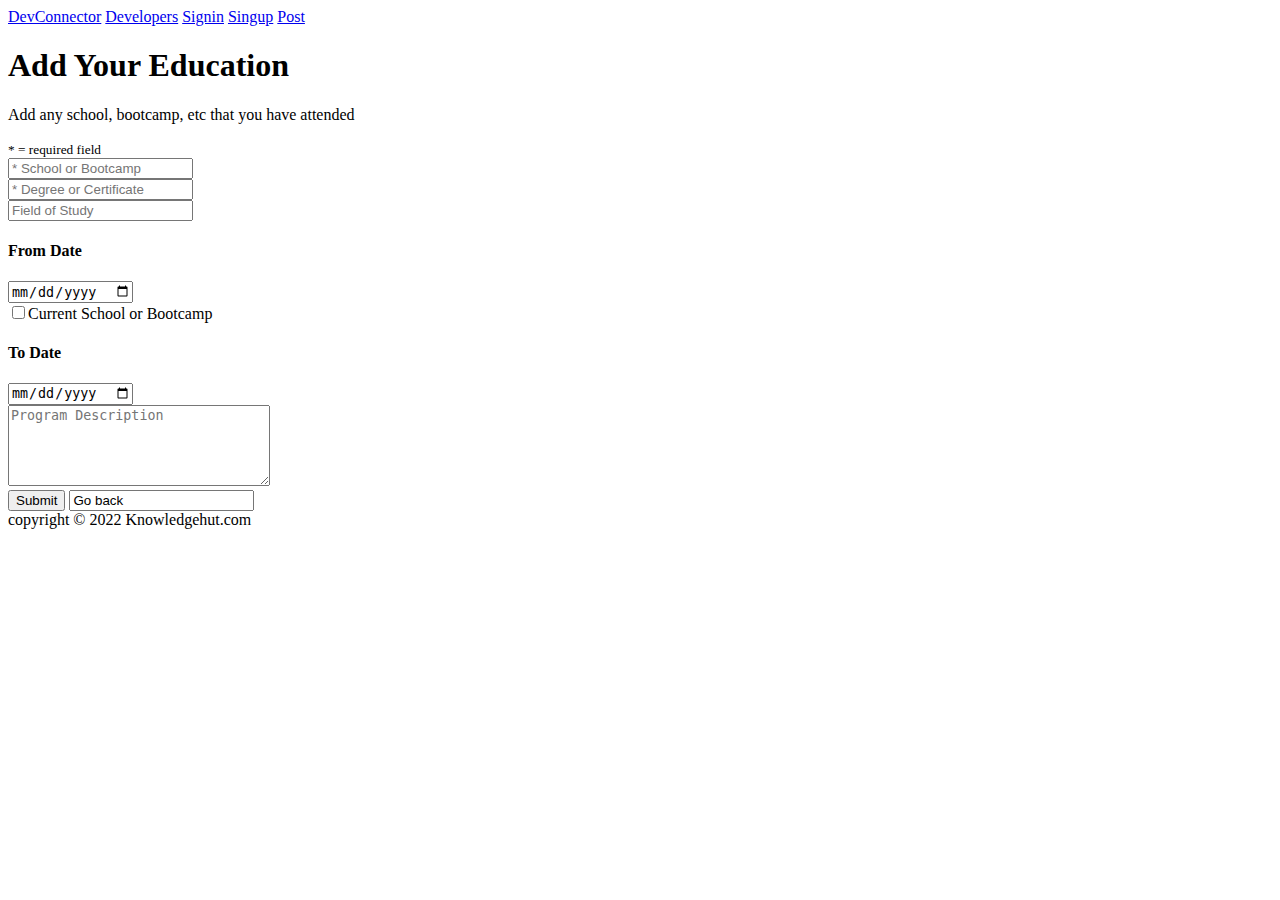
==== resources/html/add-education.html @ f5efc229 "first commit" ====
<!DOCTYPE html>
<html>
    <head>
        <meta charset="utf-8" />
        <title>Welcome to DevConnector</title>
    </head>
    <body>
        <nav>
            <a href="https://www.google.com">DevConnector</a>
            <a href="profiles.html">Developers</a>
            <a href="signin.html">Signin</a>
            <a href="signup.html">Singup</a>
            <a href="posts.html">Post</a>
        </nav>
        <h1>Add Your Education</h1>
        <div>
            <iconify-icon icon="zondicons:education"></iconify-icon>
            <p>Add any school, bootcamp, etc that you have attended</p>
        </div>
        
        <small>* = required field</small>
        <form>
            <div>
                <input type="text" name="school or bootcamp" placeholder="* School or Bootcamp">
            </div>
            <div>
                <input type="text" name="degree or certificate" placeholder="* Degree or Certificate">
            </div>
            <div>
                <input type="text" name="field of study" placeholder="Field of Study">
            </div>
            <h4>From Date</h4>
            <div>
                <input type="date" name="date" placeholder="mm/dd/yyyy">
            </div>
            <div>
                <input type="checkbox" name="=start date" >Current School or Bootcamp</input>
            </div>
            <h4>To Date</h4>
            <div>
                <input type="date" name="to date" placeholder="mm/dd/yyyy">
            </div>
            <div>
                <textarea name="text" cols="30" rows="5" placeholder="Program Description" required></textarea>
            </div>
            <div>
                <input type="submit" value="Submit">
                <input type="goback" value="Go back">
            </div>
        </form>
        <footer>copyright &copy; 2022 Knowledgehut.com</footer>
    </body>
</html>
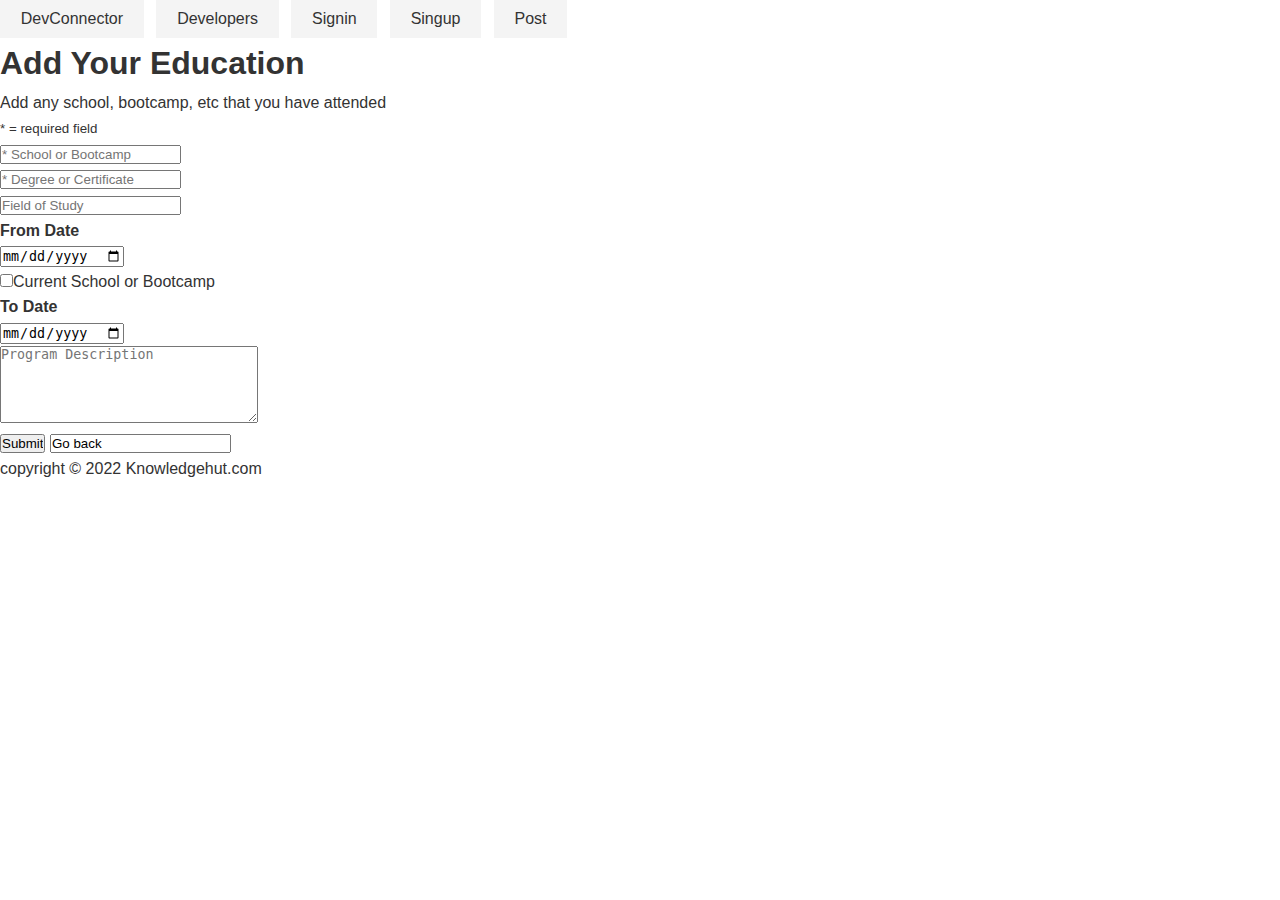
==== commit 183fe078: "css added to index and profiles" ====
--- a/resources/html/add-education.html
+++ b/resources/html/add-education.html
@@ -2,15 +2,16 @@
 <html>
     <head>
         <meta charset="utf-8" />
+        <link rel="stylesheet" href="../css/style.css" />
         <title>Welcome to DevConnector</title>
     </head>
     <body>
         <nav>
-            <a href="https://www.google.com">DevConnector</a>
-            <a href="profiles.html">Developers</a>
-            <a href="signin.html">Signin</a>
-            <a href="signup.html">Singup</a>
-            <a href="posts.html">Post</a>
+            <a class="btn" href="index.html">DevConnector</a>
+            <a class="btn" href="profiles.html">Developers</a>
+            <a class="btn" href="signin.html">Signin</a>
+            <a class="btn" href="signup.html">Singup</a>
+            <a class="btn" href="posts.html">Post</a>
         </nav>
         <h1>Add Your Education</h1>
         <div>
--- a/resources/css/style.css
+++ b/resources/css/style.css
@@ -0,0 +1,51 @@
+body {
+    font-family: Raleway, sans-serif;
+    font-size: 1rem;
+    line-height: 1.6;
+    background: #fff;
+    color: #333;
+}
+:root{
+    /* it referes to the root element called html
+    :formatings for your root element/html tag will be specified here */
+    
+    --primary-color: #17a2b8;
+    --dark-color: #343a40;
+    --light-color: #f4f4f4;
+    --danger-color: #dc3545;
+    --success-color: #28a745;
+}
+/* the start tag(*) is a universal tag that is applicable to entire page */
+* {
+    box-sizing: border-box;
+    margin: 0; /* top, right, bottom, and left */
+    padding: 0;
+}
+/* a tag link */
+a {
+color: var(--primary-color);
+text-decoration: none;
+}
+
+/* unordered list wherever we will use ul tag there it wil be applied */
+ul {
+    list-style: none;
+}
+
+img {
+    width: 100%;
+}
+
+/* creating custom styles for: there we have to define the css classes.classname */
+.btn { /* here btn is a custom class, it will hold all the btn related details (formating) */
+    display: inline-block;
+    background: var(--light-color);
+    color: #333;
+    padding: 0.4rem 1.3rem;
+    border: none;
+    cursor: pointer;
+    margin-right: 0.5rem;
+    transition: opacity 0.2s, ease-in;
+    outline: none;
+
+}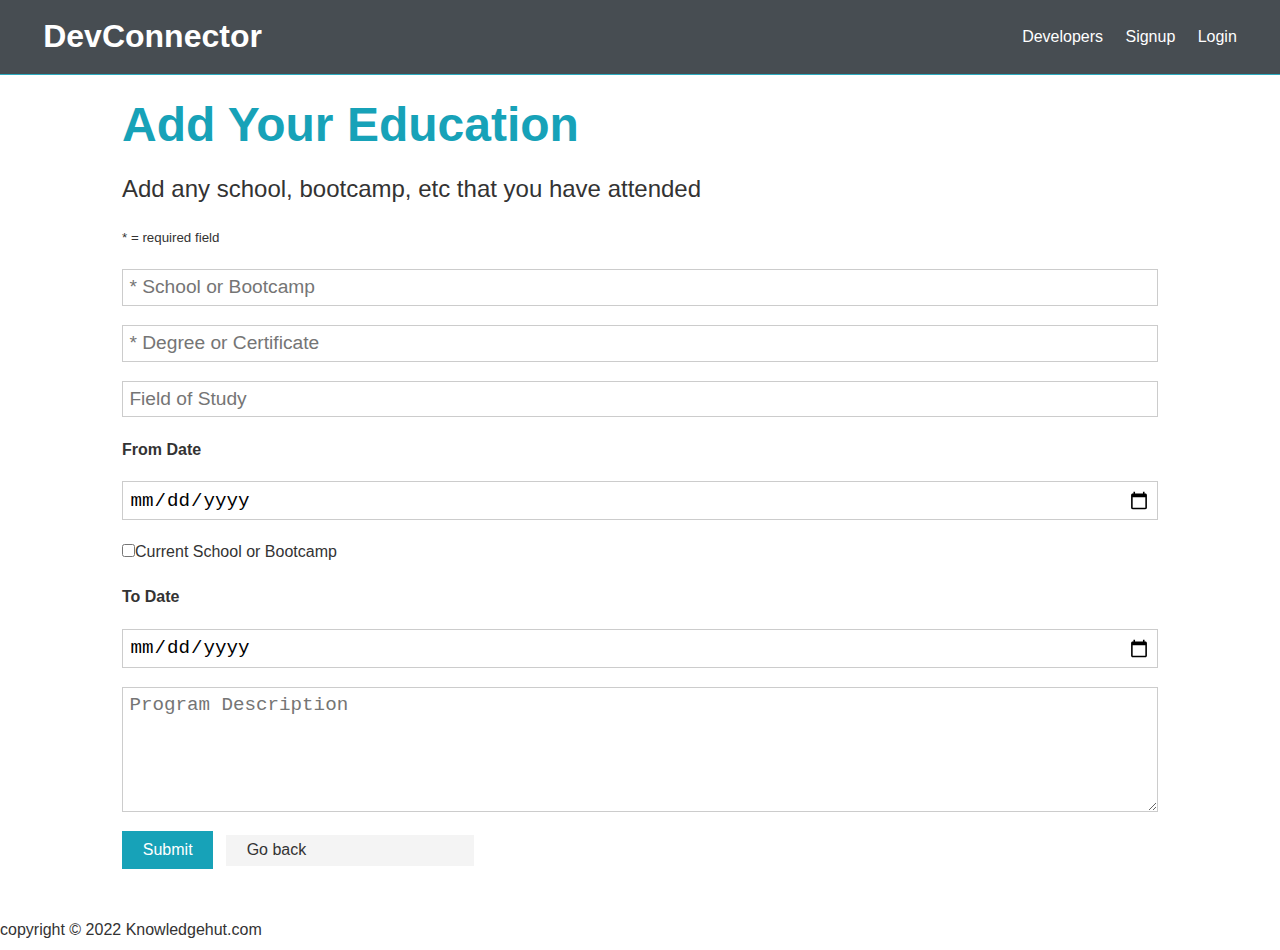
==== commit d1dddbd1: "css-profiles-updated" ====
--- a/resources/html/add-education.html
+++ b/resources/html/add-education.html
@@ -4,51 +4,58 @@
         <meta charset="utf-8" />
         <link rel="stylesheet" href="../css/style.css" />
         <title>Welcome to DevConnector</title>
+        <link rel="stylesheet" href="../css/styles.css" />
+        <link rel="stylesheet" href="https://use.fontawesome.com/releases/v5.8.1/css/all.css"
+        integrity="sha384-50oBUHEmvpQ+1lW4y57PTFmhCaXp0ML5d60M1M7uH2+nqUivzIebhndOJK28anvf"
+        crossorigin="anonymous"
+        />
     </head>
     <body>
-        <nav>
-            <a class="btn" href="index.html">DevConnector</a>
-            <a class="btn" href="profiles.html">Developers</a>
-            <a class="btn" href="signin.html">Signin</a>
-            <a class="btn" href="signup.html">Singup</a>
-            <a class="btn" href="posts.html">Post</a>
+        <nav class="navbar bg-dark">
+            <h1>
+              <a href="index.html"><i class="fas fa-code"></i> DevConnector</a>
+            </h1>
+            <ul>
+              <li><a href="profiles.html">Developers</a></li>
+              <li><a href="signup.html">Signup</a></li>
+              <li><a href="login.html">Login</a></li>
+            </ul>
         </nav>
-        <h1>Add Your Education</h1>
-        <div>
-            <iconify-icon icon="zondicons:education"></iconify-icon>
-            <p>Add any school, bootcamp, etc that you have attended</p>
-        </div>
+        <section class="container">
+        <h1 class="large text-primary">Add Your Education</h1>
+        <p class="lead"><i class="fas fa-graduation-cap"></i>Add any school, bootcamp, etc that you have attended</p>
         
-        <small>* = required field</small>
-        <form>
-            <div>
+        <small class="form-text">* = required field</small>
+        <form class="form" action="create-profile.html">
+            <div class="form-group">
                 <input type="text" name="school or bootcamp" placeholder="* School or Bootcamp">
             </div>
-            <div>
+            <div class="form-group">
                 <input type="text" name="degree or certificate" placeholder="* Degree or Certificate">
             </div>
-            <div>
+            <div class="form-group">
                 <input type="text" name="field of study" placeholder="Field of Study">
             </div>
             <h4>From Date</h4>
-            <div>
+            <div class="form-group">
                 <input type="date" name="date" placeholder="mm/dd/yyyy">
             </div>
-            <div>
+            <div class="form-group">
                 <input type="checkbox" name="=start date" >Current School or Bootcamp</input>
             </div>
             <h4>To Date</h4>
-            <div>
+            <div class="form-group">
                 <input type="date" name="to date" placeholder="mm/dd/yyyy">
             </div>
-            <div>
+            <div class="form-group">
                 <textarea name="text" cols="30" rows="5" placeholder="Program Description" required></textarea>
             </div>
             <div>
-                <input type="submit" value="Submit">
-                <input type="goback" value="Go back">
+                <input type="submit" class="btn btn-primary" value="Submit" />
+                <input type="goback" class="btn btn-light" value="Go back" /> 
             </div>
         </form>
+        </section>
         <footer>copyright &copy; 2022 Knowledgehut.com</footer>
     </body>
 </html>--- a/resources/css/styles.css
+++ b/resources/css/styles.css
@@ -0,0 +1,620 @@
+/* Global Styles */
+:root {
+  --primary-color: #17a2b8;
+  --dark-color: #343a40;
+  --light-color: #f4f4f4;
+  --danger-color: #dc3545;
+  --success-color: #28a745;
+}
+
+* {
+  box-sizing: border-box;
+  margin: 0;
+  padding: 0;
+}
+
+body {
+  font-family: 'Raleway', sans-serif;
+  font-size: 1rem;
+  line-height: 1.6;
+  background-color: #fff;
+  color: #333;
+}
+
+a {
+  color: var(--primary-color);
+  text-decoration: none;
+}
+
+ul {
+  list-style: none;
+}
+
+img {
+  width: 100%;
+}
+
+/* Utilities */
+.container {
+  max-width: 1100px;
+  margin: auto;
+  overflow: hidden;
+  padding: 0 2rem;
+  margin-top: 6rem;
+  margin-bottom: 3rem;
+}
+
+/* Text Styles*/
+.x-large {
+  font-size: 4rem;
+  line-height: 1.2;
+  margin-bottom: 1rem;
+}
+
+.large {
+  font-size: 3rem;
+  line-height: 1.2;
+  margin-bottom: 1rem;
+}
+
+.lead {
+  font-size: 1.5rem;
+  margin-bottom: 1rem;
+}
+
+.text-center {
+  text-align: center;
+}
+
+.text-primary {
+  color: var(--primary-color);
+}
+
+.text-dark {
+  color: var(--dark-color);
+}
+
+/* Padding */
+.p {
+  padding: 0.5rem;
+}
+.p-1 {
+  padding: 1rem;
+}
+.p-2 {
+  padding: 2rem;
+}
+.p-3 {
+  padding: 3rem;
+}
+.py {
+  padding: 0.5rem 0;
+}
+.py-1 {
+  padding: 1rem 0;
+}
+.py-2 {
+  padding: 2rem 0;
+}
+.py-3 {
+  padding: 3rem 0;
+}
+
+/* Margin */
+.m {
+  margin: 0.5rem;
+}
+.m-1 {
+  margin: 1rem;
+}
+.m-2 {
+  margin: 2rem;
+}
+.m-3 {
+  margin: 3rem;
+}
+.my {
+  margin: 0.5rem 0;
+}
+.my-1 {
+  margin: 1rem 0;
+}
+.my-2 {
+  margin: 2rem 0;
+}
+.my-3 {
+  margin: 3rem 0;
+}
+
+.btn {
+  display: inline-block;
+  background: var(--light-color);
+  color: #333;
+  padding: 0.4rem 1.3rem;
+  font-size: 1rem;
+  border: none;
+  cursor: pointer;
+  margin-right: 0.5rem;
+  transition: opacity 0.2s ease-in;
+  outline: none;
+}
+
+.badge {
+  font-size: 0.8rem;
+  padding: 0.1rem;
+  text-align: center;
+  margin: 0.3rem;
+  background: var(--light-color);
+  color: #333;
+}
+
+.alert {
+  padding: 0.8rem;
+  margin: 1rem 0;
+  opacity: 0.9;
+  background: var(--light-color);
+  color: #333;
+}
+
+.btn-primary,
+.bg-primary,
+.badge-primary,
+.alert-primary {
+  background: var(--primary-color);
+  color: #fff;
+}
+
+.btn-light,
+.bg-light,
+.badge-light,
+.alert-light {
+  background: var(--light-color);
+  color: #333;
+}
+
+.btn-dark,
+.bg-dark,
+.badge-dark,
+.alert-dark {
+  background: var(--dark-color);
+  color: #fff;
+}
+
+.btn-danger,
+.bg-danger,
+.badge-danger,
+.alert-danger {
+  background: var(--danger-color);
+  color: #fff;
+}
+
+.btn-success,
+.bg-success,
+.badge-success,
+.alert-success {
+  background: var(--success-color);
+  color: #fff;
+}
+
+.btn-white,
+.bg-white,
+.badge-white,
+.alert-white {
+  background: #fff;
+  color: #333;
+  border: #ccc solid 1px;
+}
+
+.btn:hover {
+  opacity: 0.8;
+}
+
+.bg-light,
+.badge-light {
+  border: #ccc solid 1px;
+}
+
+/* .round-img {
+  background-color: #888;
+  /* border-radius: 50%; */
+} */
+
+.line {
+  height: 1px;
+  background: #ccc;
+  margin: 1.5rem 0;
+}
+
+/* Overlay */
+.dark-overlay {
+  background-color: rgba(0, 0, 0, 0.7);
+  position: absolute;
+  top: 0;
+  left: 0;
+  width: 100%;
+  height: 100%;
+}
+
+/* .Form  out css class .form-group: child class/inner class*/
+.form .form-group {
+  margin: 1.2rem 0;
+}
+
+.form .form-text {
+  display: block;
+  margin-top: 0.3rem;
+  color: #888;
+}
+
+.form input[type='text'],
+.form input[type='email'],
+.form input[type='password'],
+.form input[type='date'],
+.form select,
+.form textarea {
+  display: block;
+  width: 100%;
+  padding: 0.4rem;
+  font-size: 1.2rem;
+  border: 1px solid #ccc;
+}
+
+.form input[type='submit'],
+button {
+  font: inherit;
+}
+
+.form .social-input {
+  display: flex;
+}
+
+.form .social-input i {
+  padding: 0.5rem;
+  width: 4rem;
+}
+
+.form .social-input i.fa-twitter {
+  color: #38a1f3;
+}
+.form .social-input i.fa-facebook {
+  color: #3b5998;
+}
+.form .social-input i.fa-instagram {
+  color: #3f729b;
+}
+.form .social-input i.fa-youtube {
+  color: #c4302b;
+}
+.form .social-input i.fa-linkedin {
+  color: #0077b5;
+}
+
+.table th,
+.table td {
+  padding: 1rem;
+  text-align: left;
+}
+
+.table th {
+  background: var(--light-color);
+}
+
+/* Navbar */
+.navbar {
+  display: flex;
+  justify-content: space-between;
+  align-items: center;
+  padding: 0.7rem 2rem;
+  position: fixed;
+  z-index: 1;
+  width: 100%;
+  top: 0;
+  border-bottom: solid 1px var(--primary-color);
+  opacity: 0.9;
+}
+
+.navbar ul {
+  display: flex;
+}
+
+.navbar a {
+  color: #fff;
+  padding: 0.45rem;
+  margin: 0 0.25rem;
+}
+
+.navbar a:hover {
+  color: var(--primary-color);
+}
+
+.navbar .welcome span {
+  margin-right: 0.6rem;
+}
+
+/* Landing Page */
+.landing {
+  position: relative;
+  background: url('../images/showcase.jpg') no-repeat center center/cover;
+  height: 100vh;
+}
+
+.landing-inner {
+  color: #fff;
+  height: 100%;
+  width: 80%;
+  margin: auto;
+  display: flex;
+  flex-direction: column;
+  align-items: center;
+  justify-content: center;
+  text-align: center;
+}
+
+/* Profiles Page */
+.profile {
+  display: grid;
+  grid-template-columns: 2fr 4fr 2fr;
+  align-items: center;
+  grid-gap: 2rem;
+  padding: 1rem;
+  line-height: 1.8;
+  margin-bottom: 1rem;
+}
+
+/* Profile Page */
+.profile-grid {
+  display: grid;
+  grid-template-areas:
+    'top top'
+    'about about'
+    'exp edu'
+    'github github';
+  grid-gap: 1rem;
+}
+
+.profile-top {
+  grid-area: top;
+  display: flex;
+  flex-direction: column;
+  align-items: center;
+  justify-content: center;
+  text-align: center;
+}
+
+.profile-top img {
+  width: 250px;
+}
+
+.profile-top .icons a {
+  color: #fff;
+  margin: 0 0.3rem;
+}
+
+.profile-top .icons a:hover {
+  color: var(--dark-color);
+}
+
+.profile-about {
+  grid-area: about;
+  text-align: center;
+}
+
+.profile-about .skills {
+  display: flex;
+  align-items: center;
+  justify-content: center;
+  text-align: center;
+}
+
+.profile-exp {
+  grid-area: exp;
+}
+
+.profile-edu {
+  grid-area: edu;
+}
+
+.profile-exp h2,
+.profile-edu h2 {
+  margin-bottom: 1rem;
+}
+
+.profile-exp > div,
+.profile-edu > div {
+  margin-bottom: 1rem;
+  padding-bottom: 1rem;
+  border-bottom: #ccc 1px dotted;
+}
+
+.profile-exp > div:last-child,
+.profile-edu > div:last-child {
+  border: 0;
+}
+
+.profile-exp p,
+.profile-edu p {
+  margin: 0.5rem 0;
+}
+
+.profile-github {
+  grid-area: github;
+}
+
+.profile-github .repo {
+  display: flex;
+}
+
+.profile-github .repo > div:first-child {
+  flex: 7;
+  flex-basis: 70%;
+}
+
+.profile-github > div:last-child {
+  flex: 3;
+  flex-basis: 20%;
+}
+
+/* Posts Page */
+.post-form .post-form-header {
+  background: var(--primary-color);
+  padding: 0.5rem;
+}
+
+.post {
+  display: grid;
+  grid-template-columns: 1fr 4fr;
+  grid-gap: 2rem;
+  align-items: center;
+}
+
+.post > div:first-child {
+  text-align: center;
+}
+
+.post img {
+  width: 100px;
+}
+
+.post .comment-count {
+  background: var(--light-color);
+  color: var(--primary-color);
+  padding: 0.1rem 0.2rem;
+  border-radius: 5px;
+  font-size: 0.8rem;
+}
+
+.post .post-date {
+  color: #aaa;
+  font-size: 0.8rem;
+  margin-bottom: 0.5rem;
+}
+
+/* Mobile Styles */
+@media (max-width: 700px) {
+  .container {
+    margin-top: 8rem;
+  }
+
+  .hide-sm {
+    display: none;
+  }
+
+  /* Text Styles */
+  .x-large {
+    font-size: 3rem;
+  }
+
+  .large {
+    font-size: 2rem;
+  }
+
+  .lead {
+    font-size: 1rem;
+  }
+
+  /* Navbar */
+  .navbar {
+    display: block;
+    text-align: center;
+  }
+
+  .navbar ul {
+    text-align: center;
+    justify-content: center;
+  }
+
+  .navbar h1 {
+    margin-bottom: 1rem;
+  }
+
+  .navbar .welcome {
+    display: none;
+  }
+
+  /* Profiles Page */
+  .profile {
+    grid-template-columns: 1fr;
+    text-align: center;
+  }
+
+  .profile ul {
+    display: none;
+  }
+
+  /* Profile Page */
+
+  .profile-top img,
+  .profile img {
+    width: 200px;
+    margin: auto;
+  }
+
+  .profile-grid {
+    grid-template-areas:
+      'top'
+      'about'
+      'exp'
+      'edu'
+      'github';
+  }
+
+  .profile-about .skills {
+    flex-direction: column;
+  }
+
+  .dash-buttons a {
+    display: block;
+    width: 100%;
+    margin-bottom: 0.2rem;
+  }
+
+  .post {
+    grid-template-columns: 1fr;
+  }
+  .post a,
+  .post button {
+    padding: 0.3rem 0.4rem;
+  }
+}
+
+.new--profile-conatiner{
+  /* background-color: #0077b5; */
+  padding: 1rem;
+  display: flex;
+  align-items: center;
+  justify-content: space-between;
+}
+.firstBlock{
+  /* background-color: red; */
+  display: flex;
+  justify-content: space-between;
+  align-items: center;
+  flex: 50%;
+}
+.secondBlock{
+  /* background-color: yellow; */
+  flex: 50%;
+  text-align: end;
+  padding-right: 60px;
+  display: flex;
+  justify-content: end;
+ align-items: center;
+}
+.secondBlock div{
+display: flex;
+justify-content: end;
+align-items: center;
+
+}
+.round-img{
+  border-radius: 50%;
+  background-color: #888;
+  flex: 2;
+}
+
+
+.new--details-block{
+  /* background-color: green; */
+  margin: 20px;
+  flex: 2;
+}